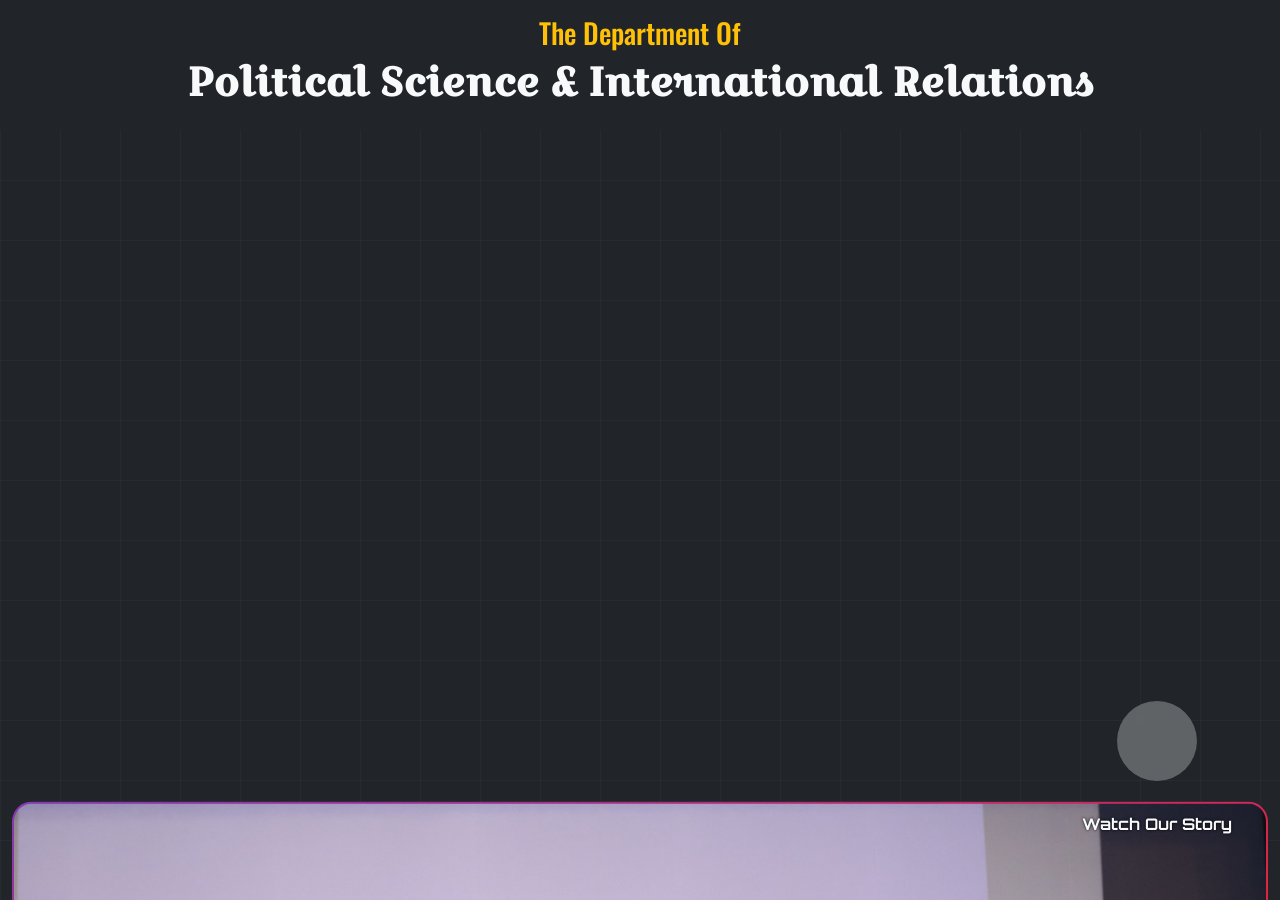
==== batch.index.html @ 078e1494 "publish" ====
<!doctype html>
<html lang="en">

<head>
    <!-- Required meta tags -->
    <meta charset="utf-8" />
    <meta name="viewport" content="width=device-width, initial-scale=1" />

    <!-- Bootstrap CSS -->
    <link href="https://cdn.jsdelivr.net/npm/bootstrap@5.0.2/dist/css/bootstrap.min.css" rel="stylesheet"
        integrity="sha384-EVSTQN3/azprG1Anm3QDgpJLIm9Nao0Yz1ztcQTwFspd3yD65VohhpuuCOmLASjC" crossorigin="anonymous" />
    <link href="https://cdn.jsdelivr.net/npm/bootstrap@5.0.2/dist/css/bootstrap.min.css" rel="stylesheet"
        integrity="sha384-EVSTQN3/azprG1Anm3QDgpJLIm9Nao0Yz1ztcQTwFspd3yD65VohhpuuCOmLASjC" crossorigin="anonymous" />
   <link rel="preconnect" href="https://fonts.googleapis.com">
<link rel="preconnect" href="https://fonts.gstatic.com" crossorigin>
<link href="https://fonts.googleapis.com/css2?family=Alfa+Slab+One&family=Allura&family=Black+Ops+One&family=Croissant+One&family=Libre+Baskerville:ital,wght@0,400..700;1,400..700&family=Lobster+Two:ital,wght@0,400;0,700;1,400;1,700&family=Orbitron:wght@400..900&family=Oswald:wght@200..700&family=Pacifico&family=Poppins:ital,wght@0,100;0,200;0,300;0,400;0,500;0,600;0,700;0,800;0,900;1,100;1,200;1,300;1,400;1,500;1,600;1,700;1,800;1,900&family=Roboto:ital,wght@0,100..900;1,100..900&family=Space+Grotesk:wght@300..700&family=Tiny5&family=Yellowtail&display=swap" rel="stylesheet">
<link rel="stylesheet" href="https://cdnjs.cloudflare.com/ajax/libs/tabler-icons/3.44.0/tabler-icons.min.css" integrity="sha512-51mlV3yV4w8hWM53dgWBoArshl8CTDwsDH0Oqzpp4JmwuIxJ3TUlMknQSgu/V2sBGZepqacbBhkVleh+9EeyhA==" crossorigin="anonymous" referrerpolicy="no-referrer" />
    <link rel="stylesheet" href="batch.style.css" />

    <title>Biswa Bangla Biswabidyalay.com</title>
    <link rel="icon" type="image/png" href="front-image/1723794255.png" />
</head>

<body class="bg-dark">
    <div class="content text-light">
        <div class="container-xxl">
            <div class="batch-head text-center py-3 position-absolute top-0 start-0 w-100 bg-dark">
                <h3 data-aos="fade-up" data-aos-duration="1000" class="text-warning">
                    The Department Of
                </h3>
                <h1 data-aos="fade-up" data-aos-duration="1500">
                    Political Science & International Relations
                </h1>
            </div>

            <div class="batch position-relative">
                <div class="video-btn position-fixed bottom-0 end-0 m-5 text-center">
                    <a href="http://127.0.0.1:5501/video.html"
                        class="fs-1 text-white p-2 rounded-circle d-inline-block"><i class="ti ti-player-play"></i></a>
                        <p class="mt-4">Watch Our Story</p>
                </div>

                <div class="marquee-container overflow-hidden">
                    <div class="marquee-content">
                        <div class="row g-5 popup">
                            <div class="col-12">
                                <img src="batch/main-1.jpeg" alt="" />
                            </div>
                            <div class="col-12 py-3 thanks">
                                <h2>
                                    A sincere thank you to all our respected Sirs and Madams for
                                    your guidance, support, and dedication. Your encouragement
                                    has made a lasting impact on our lives. We are truly
                                    grateful for everything you have taught us.
                                </h2>
                            </div>
                            <div class="col-12">
                                <img src="batch/main-2.jpeg" alt="" />
                            </div>
                            <div class="col-6">
                                <img src="batch/1.jpeg" alt="" />
                            </div>
                            <div class="col-6">
                                <img src="batch/2.jpeg" alt="" />
                            </div>
                            <div class="col-4">
                                <img src="batch/3.jpeg" alt="" />
                            </div>
                            <div class="col-4">
                                <img src="batch/4.jpeg" alt="" />
                            </div>
                            <div class="col-4">
                                <img src="batch/5.jpeg" alt="" />
                            </div>
                            <div class="col-7">
                                <img src="batch/6.jpeg" alt="" />
                            </div>
                            <div class="col-5">
                                <img src="batch/9.jpeg" alt="" />
                            </div>
                            <div class="col-12">
                                <img src="batch/10.jpeg" alt="" />
                            </div>
                            <div class="col-6">
                                <img src="batch/11.jpeg" alt="" />
                            </div>
                            <div class="col-6">
                                <img src="batch/12.jpeg" alt="" />
                            </div>
                            <div class="col-12">
                                <img src="batch/13.jpeg" alt="" />
                            </div>
                            <div class="col-4">
                                <img src="batch/14.jpeg" alt="" />
                            </div>
                            <div class="col-4">
                                <img src="batch/15.jpeg" alt="" />
                            </div>
                            <div class="col-4">
                                <img src="batch/16.jpeg" alt="" />
                            </div>
                            <div class="col-7">
                                <img src="batch/17.jpeg" alt="" />
                            </div>
                            <div class="col-5">
                                <img src="batch/18.jpeg" alt="" />
                            </div>
                            <div class="col-5">
                                <img src="batch/19.jpeg" alt="" />
                            </div>
                            <div class="col-7">
                                <img src="batch/20.jpeg" alt="" />
                            </div>
                            <div class="col-12">
                                <img src="batch/21.jpeg" alt="" />
                            </div>
                            <div class="col-6">
                                <img src="batch/22.jpeg" alt="" />
                            </div>
                            <div class="col-6">
                                <img src="batch/23.jpeg" alt="" />
                            </div>
                            <div class="col-12">
                                <img src="batch/24.jpeg" alt="" />
                            </div>
                            <div class="col-4">
                                <img src="batch/25.jpeg" alt="" />
                            </div>
                            <div class="col-4">
                                <img src="batch/26.jpeg" alt="" />
                            </div>
                            <div class="col-4">
                                <img src="batch/27.jpeg" alt="" />
                            </div>
                            <div class="col-7">
                                <img src="batch/28.jpeg" alt="" />
                            </div>
                            <div class="col-5">
                                <img src="batch/29.jpeg" alt="" />
                            </div>
                            <div class="col-5">
                                <img src="batch/30.jpeg" alt="" />
                            </div>
                            <div class="col-7">
                                <img src="batch/31.jpeg" alt="" />
                            </div>
                            <div class="col-12">
                                <img src="batch/32.jpeg" alt="" />
                            </div>
                            <div class="col-6">
                                <img src="batch/33.jpeg" alt="" />
                            </div>
                            <div class="col-6">
                                <img src="batch/34.jpeg" alt="" />
                            </div>
                            <div class="col-12">
                                <img src="batch/35.jpeg" alt="" />
                            </div>
                            <div class="col-4">
                                <img src="batch/36.jpeg" alt="" />
                            </div>
                            <div class="col-4">
                                <img src="batch/37.jpeg" alt="" />
                            </div>
                            <div class="col-4">
                                <img src="batch/38.jpeg" alt="" />
                            </div>
                            <div class="col-7">
                                <img src="batch/39.jpeg" alt="" />
                            </div>
                            <div class="col-5">
                                <img src="batch/40.jpeg" alt="" />
                            </div>
                            <div class="col-5">
                                <img src="batch/41.jpeg" alt="" />
                            </div>
                            <div class="col-7">
                                <img src="batch/42.jpeg" alt="" />
                            </div>
                            <div class="col-12">
                                <img src="batch/43.jpeg" alt="" />
                            </div>
                            <div class="col-6">
                                <img src="batch/44.jpeg" alt="" />
                            </div>
                            <div class="col-6">
                                <img src="batch/45.jpeg" alt="" />
                            </div>
                            <div class="col-12">
                                <img src="batch/46.jpeg" alt="" />
                            </div>
                            <div class="col-4">
                                <img src="batch/47.jpeg" alt="" />
                            </div>
                            <div class="col-4">
                                <img src="batch/48.jpeg" alt="" />
                            </div>
                            <div class="col-4">
                                <img src="batch/49.jpeg" alt="" />
                            </div>
                            <div class="col-7">
                                <img src="batch/50.jpeg" alt="" />
                            </div>
                            <div class="col-5">
                                <img src="batch/51.jpeg" alt="" />
                            </div>
                            <div class="col-5">
                                <img src="batch/52.jpeg" alt="" />
                            </div>
                            <div class="col-7">
                                <img src="batch/53.jpeg" alt="" />
                            </div>
                            <div class="col-12">
                                <img src="batch/54.jpeg" alt="" />
                            </div>
                            <div class="col-6">
                                <img src="batch/55.jpeg" alt="" />
                            </div>
                            <div class="col-6">
                                <img src="batch/56.jpeg" alt="" />
                            </div>
                            <div class="col-12">
                                <img src="batch/57.jpeg" alt="" />
                            </div>
                            <div class="col-7">
                                <img src="batch/61.jpeg" alt="" />
                            </div>
                            <div class="col-5">
                                <img src="batch/62.jpeg" alt="" />
                            </div>
                            <div class="col-12">
                                <img src="batch/65.jpeg" alt="" />
                            </div>
                            <div class="col-6">
                                <img src="batch/66.jpeg" alt="" />
                            </div>
                            <div class="col-6">
                                <img src="batch/67.jpeg" alt="" />
                            </div>
                            <div class="col-7">
                                <img src="batch/68.jpeg" alt="" />
                            </div>
                            <div class="col-5">
                                <img src="batch/69.jpeg" alt="" />
                            </div>
                            <div class="col-5">
                                <img src="batch/70.jpeg" alt="" />
                            </div>
                            <div class="col-7">
                                <img src="batch/71.jpeg" alt="" />
                            </div>
                            <div class="col-6">
                                <img src="batch/72.jpeg" alt="" />
                            </div>
                            <div class="col-6">
                                <img src="batch/73.jpeg" alt="" />
                            </div>
                            <div class="col-7">
                                <img src="batch/75.jpeg" alt="" />
                            </div>
                            <div class="col-5">
                                <img src="batch/76.jpeg" alt="" />
                            </div>
                            <div class="col-12">
                                <img src="batch/79.jpeg" alt="" />
                            </div>
                            <div class="col-6">
                                <img src="batch/80.jpeg" alt="" />
                            </div>
                            <div class="col-6">
                                <img src="batch/81.jpeg" alt="" />
                            </div>
                            <div class="col-4">
                                <img src="batch/83.jpeg" alt="" />
                            </div>
                            <div class="col-4">
                                <img src="batch/84.jpeg" alt="" />
                            </div>
                            <div class="col-4">
                                <img src="batch/85.jpeg" alt="" />
                            </div>
                            <div class="col-7">
                                <img src="batch/86.jpeg" alt="" />
                            </div>
                            <div class="col-5">
                                <img src="batch/87.jpeg" alt="" />
                            </div>
                            <div class="col-5">
                                <img src="batch/88.jpeg" alt="" />
                            </div>
                            <div class="col-7">
                                <img src="batch/89.jpeg" alt="" />
                            </div>
                            <div class="col-12">
                                <img src="batch/90.jpeg" alt="" />
                            </div>
                            <div class="col-6">
                                <img src="batch/91.jpeg" alt="" />
                            </div>
                            <div class="col-6">
                                <img src="batch/92.jpeg" alt="" />
                            </div>
                            <div class="col-4">
                                <img src="batch/94.jpeg" alt="" />
                            </div>
                            <div class="col-4">
                                <img src="batch/95.jpeg" alt="" />
                            </div>
                            <div class="col-4">
                                <img src="batch/96.jpeg" alt="" />
                            </div>
                            <div class="col-7">
                                <img src="batch/97.jpeg" alt="" />
                            </div>
                            <div class="col-5">
                                <img src="batch/98.jpeg" alt="" />
                            </div>
                            <div class="col-5">
                                <img src="batch/99.jpeg" alt="" />
                            </div>
                            <div class="col-7">
                                <img src="batch/100.jpeg" alt="" />
                            </div>
                            <div class="col-6">
                                <img src="batch/101.jpeg" alt="" />
                            </div>
                            <div class="col-6">
                                <img src="batch/102.jpeg" alt="" />
                            </div>
                            <div class="col-7">
                                <img src="batch/104.jpeg" alt="" />
                            </div>
                            <div class="col-5">
                                <img src="batch/105.jpeg" alt="" />
                            </div>
                            <div class="col-5">
                                <img src="batch/106.jpeg" alt="" />
                            </div>
                            <div class="col-7">
                                <img src="batch/107.jpeg" alt="" />
                            </div>
                            <div class="col-12">
                                <img src="batch/108.jpeg" alt="" />
                            </div>
                            <div class="col-6">
                                <img src="batch/109.jpeg" alt="" />
                            </div>
                            <div class="col-6">
                                <img src="batch/110.jpeg" alt="" />
                            </div>
                            <div class="col-12">
                                <img src="batch/111.jpeg" alt="" />
                            </div>
                            <div class="col-4">
                                <img src="batch/113.jpeg" alt="" />
                            </div>
                            <div class="col-4">
                                <img src="batch/114.jpeg" alt="" />
                            </div>
                            <div class="col-4">
                                <img src="batch/115.jpeg" alt="" />
                            </div>
                            <div class="col-7">
                                <img src="newimg/1.jpeg" alt="" />
                            </div>
                            <div class="col-5">
                                <img src="newimg/2.jpeg" alt="" />
                            </div>
                            <div class="col-5">
                                <img src="newimg/3.jpeg" alt="" />
                            </div>
                            <div class="col-7">
                                <img src="newimg/4.jpeg" alt="" />
                            </div>
                            <div class="col-12">
                                <img src="newimg/5.jpeg" alt="" />
                            </div>
                            <div class="col-6">
                                <img src="newimg/6.jpeg" alt="" />
                            </div>
                            <div class="col-6">
                                <img src="newimg/7.jpeg" alt="" />
                            </div>
                            <div class="col-4">
                                <img src="newimg/8.jpeg" alt="" />
                            </div>
                            <div class="col-4">
                                <img src="newimg/9.jpeg" alt="" />
                            </div>
                            <div class="col-4">
                                <img src="newimg/10.jpeg" alt="" />
                            </div>
                            <div class="col-7">
                                <img src="newimg/11.jpeg" alt="" />
                            </div>
                            <div class="col-5">
                                <img src="newimg/12.jpeg" alt="" />
                            </div>
                            <div class="col-5">
                                <img src="newimg/13.jpeg" alt="" />
                            </div>
                            <div class="col-7">
                                <img src="newimg/14.jpeg" alt="" />
                            </div>
                            <div class="col-6">
                                <img src="newimg/15.jpeg" alt="" />
                            </div>
                            <div class="col-6">
                                <img src="newimg/16.jpeg" alt="" />
                            </div>
                            <div class="col-7">
                                <img src="newimg/17.jpeg" alt="" />
                            </div>
                            <div class="col-5">
                                <img src="newimg/18.jpeg" alt="" />
                            </div>
                            <div class="col-5">
                                <img src="newimg/19.jpeg" alt="" />
                            </div>
                            <div class="col-7">
                                <img src="newimg/20.jpeg" alt="" />
                            </div>
                            <div class="col-12">
                                <img src="newimg/21.jpeg" alt="" />
                            </div>
                            <div class="col-6">
                                <img src="newimg/22.jpeg" alt="" />
                            </div>
                            <div class="col-6">
                                <img src="newimg/23.jpeg" alt="" />
                            </div>
                            <div class="col-12">
                                <img src="newimg/24.jpeg" alt="" />
                            </div>
                            <div class="col-4">
                                <img src="newimg/25.jpeg" alt="" />
                            </div>
                            <div class="col-4">
                                <img src="newimg/26.jpeg" alt="" />
                            </div>
                            <div class="col-4">
                                <img src="newimg/27.jpeg" alt="" />
                            </div>
                            <div class="col-5">
                                <img src="newimg/28.jpeg" alt="" />
                            </div>
                            <div class="col-7">
                                <img src="newimg/29.jpeg" alt="" />
                            </div>
                            <div class="col-12">
                                <img src="newimg/30.jpeg" alt="" />
                            </div>
                            <div class="col-6">
                                <img src="newimg/31.jpeg" alt="" />
                            </div>
                            <div class="col-6">
                                <img src="newimg/32.jpeg" alt="" />
                            </div>
                            <div class="col-12">
                                <img src="newimg/33.jpeg" alt="" />
                            </div>
                            <div class="col-4">
                                <img src="newimg/34.jpeg" alt="" />
                            </div>
                            <div class="col-4">
                                <img src="newimg/35.jpeg" alt="" />
                            </div>
                            <div class="col-4">
                                <img src="newimg/36.jpeg" alt="" />
                            </div>
                            <div class="col-5">
                                <img src="newimg/37.jpeg" alt="" />
                            </div>
                            <div class="col-7">
                                <img src="newimg/38.jpeg" alt="" />
                            </div>
                            <div class="col-12">
                                <img src="newimg/39.jpeg" alt="" />
                            </div>
                            <div class="col-6">
                                <img src="newimg/40.jpeg" alt="" />
                            </div>
                            <div class="col-6">
                                <img src="newimg/41.jpeg" alt="" />
                            </div>
                            <div class="col-12">
                                <img src="newimg/42.jpeg" alt="" />
                            </div>
                            <div class="col-4">
                                <img src="newimg/43.jpeg" alt="" />
                            </div>
                            <div class="col-4">
                                <img src="newimg/44.jpeg" alt="" />
                            </div>
                            <div class="col-4">
                                <img src="newimg/45.jpeg" alt="" />
                            </div>
                            <div class="col-5">
                                <img src="newimg/46.jpeg" alt="" />
                            </div>
                            <div class="col-7">
                                <img src="newimg/47.jpeg" alt="" />
                            </div>
                            <div class="col-12">
                                <img src="newimg/48.jpeg" alt="" />
                            </div>
                            <div class="col-6">
                                <img src="newimg/49.jpeg" alt="" />
                            </div>
                            <div class="col-6">
                                <img src="newimg/50.jpeg" alt="" />
                            </div>
                            <div class="col-12">
                                <img src="newimg/51.jpeg" alt="" />
                            </div>
                            <div class="col-12">
                                <h1 class="text-center">THANK YOU</h1>
                            </div>
                        </div>
                    </div>
                </div>
            </div>

            <div class="show">
                <div class="overlay"></div>
                <div class="img-show">
                    <span>X</span>
                    <img src="" />
                </div>
            </div>
        </div>
    </div>

    <div class="bg-animation">
        <span></span>
        <span></span>
        <span></span>
    </div>
    <div class="particles">
        <span></span>
        <span></span>
        <span></span>
        <span></span>
        <span></span>
        <span></span>
        <span></span>
        <span></span>
        <span></span>
        <span></span>
    </div>
    <div class="mouse-particles"></div>

    <script src="//cdnjs.cloudflare.com/ajax/libs/jquery/2.1.3/jquery.min.js"></script>
    <script src="batch.js"></script>
    <script src="https://unpkg.com/aos@2.3.1/dist/aos.js"></script>

    <script>
        AOS.init();
    </script>

    <!-- Optional JavaScript; choose one of the two! -->

    <!-- Option 1: Bootstrap Bundle with Popper -->
    <script src="https://cdn.jsdelivr.net/npm/bootstrap@5.0.2/dist/js/bootstrap.bundle.min.js"
        integrity="sha384-MrcW6ZMFYlzcLA8Nl+NtUVF0sA7MsXsP1UyJoMp4YLEuNSfAP+JcXn/tWtIaxVXM"
        crossorigin="anonymous"></script>

    <!-- Option 2: Separate Popper and Bootstrap JS -->
    <!--
    <script src="https://cdn.jsdelivr.net/npm/@popperjs/core@2.9.2/dist/umd/popper.min.js" integrity="sha384-IQsoLXl5PILFhosVNubq5LC7Qb9DXgDA9i+tQ8Zj3iwWAwPtgFTxbJ8NT4GN1R8p" crossorigin="anonymous"></script>
    <script src="https://cdn.jsdelivr.net/npm/bootstrap@5.0.2/dist/js/bootstrap.min.js" integrity="sha384-cVKIPhGWiC2Al4u+LWgxfKTRIcfu0JTxR+EQDz/bgldoEyl4H0zUF0QKbrJ0EcQF" crossorigin="anonymous"></script>
    -->
</body>

</html>
---- batch.style.css ----
*{
    margin: 0;
    padding: 0;
    box-sizing: border-box;
}
img, video{
    width: 100%;
    height: 100%;
    object-fit: cover;
    display: block;
}
ul li, ol li{
    list-style-type: none;
}
div::before, div::after{
    visibility: hidden;
    clear: both;
    content: "";
    display: table;
}
a{
    text-decoration: none;
    color: inherit;
}
.batch-head{
    z-index: 999;
}
.batch-head h3{
    font-family: "Oswald", sans-serif;
  font-optical-sizing: auto;
  font-weight: 500;
  font-style: normal;
}
.batch-head h1{
     font-family: "Croissant One", serif;
  font-weight: 700;
  font-style: normal;
}
.thanks h2{
    font-family: "Yellowtail", cursive;
  font-weight: 400;
  font-style: normal;
}
.batch img{
    padding: 2px;
    border-radius: 20px;
    object-fit: cover;
    background:linear-gradient(163deg,rgba(131, 58, 180, 1) 0%, rgba(253, 29, 29, 1) 50%, rgba(252, 176, 69, 1) 100%);
}
.marquee-container{
    height: 100vh;
    overflow: hidden;
    position: relative;
}

.marquee-content{
    position: absolute;
    width: 100%;
}
.popup img{
    cursor: pointer
}
.show{
    display: none;
    position: fixed;
    inset: 0;
    z-index: 9999;
}

.show .overlay{
    position: absolute;
    inset: 0;
    background: rgba(0,0,0,0);
    -webkit-backdrop-filter: blur(0px);
    backdrop-filter: blur(0px);
    transition: .45s ease;
}

.show .img-show{
    position: absolute;
    top: 50%;
    left: 50%;
    width: 1000px;
    max-width: 90%;
    height: 550px;
    background: #ffffff00;
    overflow: hidden;

    opacity: 0;
    transform: translate(-50%, -50%) scale(.75);

    transition:
        transform .45s cubic-bezier(.22,1,.36,1),
        opacity .35s ease;
}

.show.active .overlay{
    background: rgba(0,0,0,.75);
    -webkit-backdrop-filter: blur(10px);
    backdrop-filter: blur(10px);
}

.show.active .img-show{
    opacity: 1;
    transform: translate(-50%, -50%) scale(1);
}

.img-show img{
    width:100%;
    height:100%;
    object-fit:contain;
}

.img-show span{
    position:absolute;
    top:15px;
    right:20px;
    font-size:35px;
    color:#fff;
    cursor:pointer;
    z-index:10;
}
.video-btn{
    z-index: 999;
}
.video-btn a{
    width: 80px;
    height: 80px;
    animation: up-down .9s linear infinite alternate;
    background-color: #ffffff49;
    -webkit-backdrop-filter: blur(5px);
   backdrop-filter: blur(5px);
}
@keyframes up-down{
    from{
       transform: translateY(0) scaleX(1) scaleY(1);
       box-shadow: 0 0 10px #ffffff;
    }
    to{
        transform: translateY(20px) scaleX(1.1) scaleY(.8);
        box-shadow: 0 20px 10px -5px #000;
    }
}
body{
    margin:0;
    overflow:hidden;
    position:relative;
}

body::after{
    content:"";
    position:fixed;
    inset:0;
    z-index:-1;

    background-image:
    linear-gradient(rgba(255,255,255,.03) 1px, transparent 1px),
    linear-gradient(90deg, rgba(255,255,255,.03) 1px, transparent 1px);

    background-size:60px 60px;

    animation:gridMove 15s linear infinite;
}

@keyframes gridMove{
    from{
        transform:translateY(0);
    }
    to{
        transform:translateY(60px);
    }
}
.particles{
    position: fixed;
    inset: 0;
    overflow: hidden;
    pointer-events: none;
    z-index: 9999;
}

.particles span{
    position: absolute;
    bottom: -20px;
    width: 4px;
    height: 4px;
    background: #FFD700;
    border-radius: 50%;
    box-shadow: 0 0 10px #FFD700;
    opacity: .8;
    animation: particleUp linear infinite;
}

/* Position + Size + Speed */

.particles span:nth-child(1){
    left:5%;
    animation-duration:12s;
}

.particles span:nth-child(2){
    left:15%;
    width:6px;
    height:6px;
    animation-duration:18s;
}

.particles span:nth-child(3){
    left:25%;
    animation-duration:10s;
}

.particles span:nth-child(4){
    left:38%;
    width:5px;
    height:5px;
    animation-duration:15s;
}

.particles span:nth-child(5){
    left:50%;
    animation-duration:20s;
}

.particles span:nth-child(6){
    left:62%;
    width:7px;
    height:7px;
    animation-duration:13s;
}

.particles span:nth-child(7){
    left:72%;
    animation-duration:16s;
}

.particles span:nth-child(8){
    left:82%;
    width:5px;
    height:5px;
    animation-duration:14s;
}

.particles span:nth-child(9){
    left:90%;
    animation-duration:19s;
}

.particles span:nth-child(10){
    left:97%;
    animation-duration:11s;
}

@keyframes particleUp{
    0%{
        transform: translateY(0) scale(.5);
        opacity:0;
    }

    15%{
        opacity:.9;
    }

    100%{
        transform: translateY(-110vh) scale(1.4);
        opacity:0;
    }
}
.spark{
    position: absolute;
    width: 8px;
    height: 8px;
    border-radius: 50%;
    background: gold;
    box-shadow: 0 0 12px gold;
    animation: fadeOut .8s linear forwards;
}

@keyframes fadeOut{
    0%{
        opacity:1;
        transform:translate(-50%,-50%) scale(1);
    }

    100%{
        opacity:0;
        transform:translate(-50%,-50%) scale(0);
    }
}
.video-btn p{
      font-family: "Orbitron", sans-serif;
    font-optical-sizing: auto;
    font-weight: 700;
    font-style: normal;
  text-shadow:  0px 0px 3px #000;
}
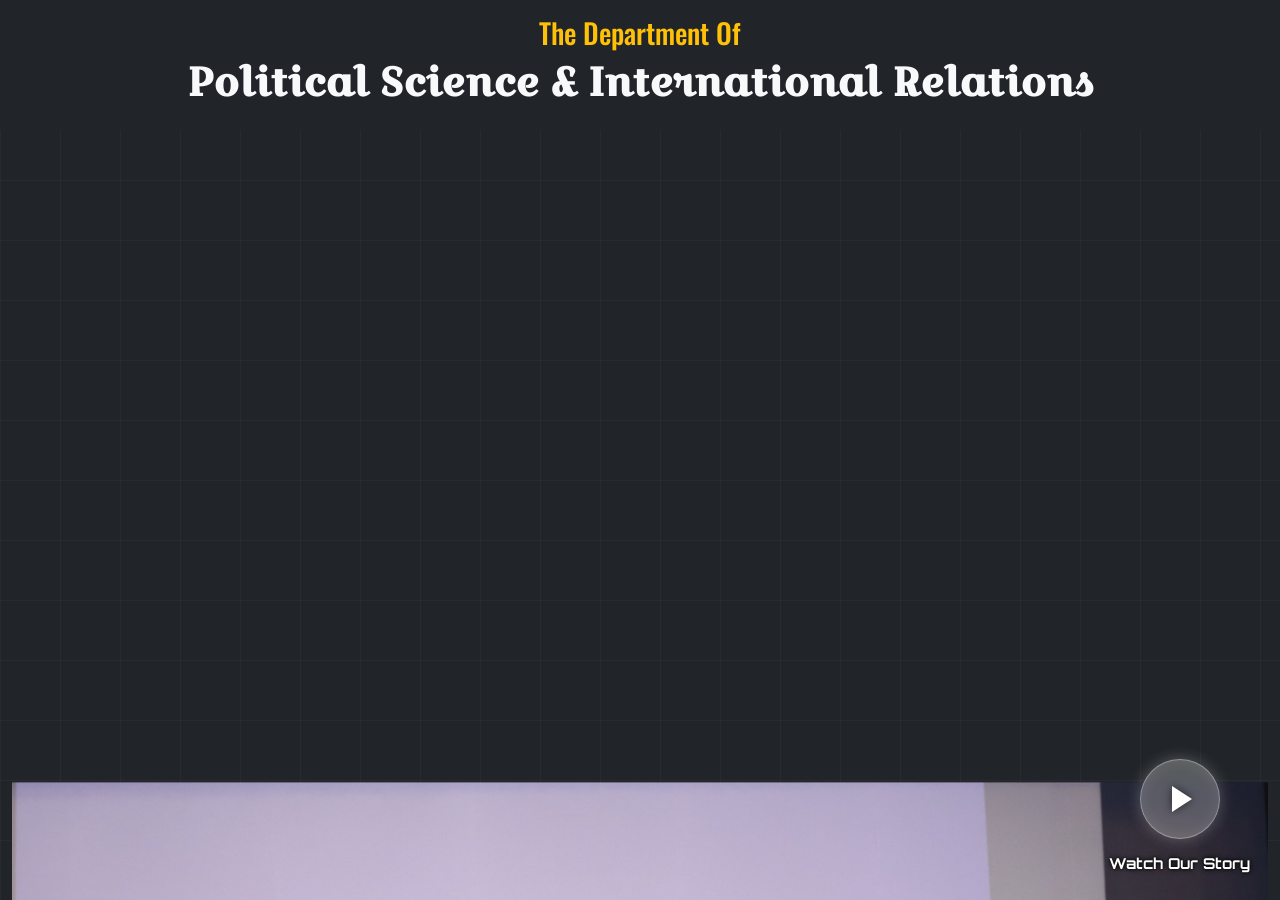
==== commit 3ea437f0: "Update video button and image sources in HTML" ====
--- a/batch.index.html
+++ b/batch.index.html
@@ -34,11 +34,23 @@
             </div>
 
             <div class="batch position-relative">
-                <div class="video-btn position-fixed bottom-0 end-0 m-5 text-center">
-                    <a href="http://127.0.0.1:5501/video.html"
-                        class="fs-1 text-white p-2 rounded-circle d-inline-block"><i class="ti ti-player-play"></i></a>
-                        <p class="mt-4">Watch Our Story</p>
-                </div>
+
+    <div class="video-btn text-center">
+
+        <a href="http://127.0.0.1:5501/video.html"
+           class="story-btn"
+           title="Watch Our Story"
+           aria-label="Watch Our Story">
+
+            <span class="play-icon"></span>
+
+        </a>
+
+        <p>Watch Our Story</p>
+
+    </div>
+
+</div>
 
                 <div class="marquee-container overflow-hidden">
                     <div class="marquee-content">
@@ -513,7 +525,97 @@
                             <div class="col-12">
                                 <img src="newimg/51.jpeg" alt="" />
                             </div>
-                            <div class="col-12">
+                            <div class="col-6">
+                                <img src="newimg/116.jpeg" alt="" />
+                            </div>
+                            <div class="col-6">
+                                <img src="newimg/117.jpeg" alt="" />
+                            </div>
+                            <div class="col-12">
+                                <img src="newimg/118.jpeg" alt="" />
+                            </div>
+                            <div class="col-4">
+                                <img src="newimg/119.jpeg" alt="" />
+                            </div>
+                            <div class="col-4">
+                                <img src="newimg/120.jpeg" alt="" />
+                            </div>
+                            <div class="col-4">
+                                <img src="newimg/121.jpeg" alt="" />
+                            </div>
+                            <div class="col-5">
+                                <img src="newimg/122.jpeg" alt="" />
+                            </div>
+                            <div class="col-7">
+                                <img src="newimg/123.jpeg" alt="" />
+                            </div>
+                            <div class="col-12">
+                                <img src="newimg/124.jpeg" alt="" />
+                            </div>
+                            <div class="col-6">
+                                <img src="newimg/125.jpeg" alt="" />
+                            </div>
+                            <div class="col-6">
+                                <img src="newimg/126.jpeg" alt="" />
+                            </div>
+                            <div class="col-12">
+                                <img src="newimg/127.jpeg" alt="" />
+                            </div>
+                            <div class="col-6">
+                                <img src="newimg/128.jpeg" alt="" />
+                            </div>
+                            <div class="col-6">
+                                <img src="newimg/129.jpeg" alt="" />
+                            </div>
+                            <div class="col-12">
+                                <img src="newimg/130.jpeg" alt="" />
+                            </div>
+                            <div class="col-4">
+                                <img src="newimg/131.jpeg" alt="" />
+                            </div>
+                            <div class="col-4">
+                                <img src="newimg/132.jpeg" alt="" />
+                            </div>
+                            <div class="col-4">
+                                <img src="newimg/133.jpeg" alt="" />
+                            </div>
+                            <div class="col-5">
+                                <img src="newimg/134.jpeg" alt="" />
+                            </div>
+                            <div class="col-7">
+                                <img src="newimg/135.jpeg" alt="" />
+                            </div>
+                            <div class="col-12">
+                                <img src="batch/WhatsApp Image 2026-09-17 at 6.28.58 PM (2).jpeg" alt="" />
+                            </div>
+                            <div class="col-4">
+                                <img src="newimg/137.jpeg" alt="" />
+                            </div>
+                            <div class="col-4">
+                                <img src="newimg/138.jpeg" alt="" />
+                            </div>
+                            <div class="col-4">
+                                <img src="newimg/139.jpeg" alt="" />
+                            </div>
+                            <div class="col-12">
+                                <img src="newimg/140.jpeg" alt="" />
+                            </div>
+                            <div class="col-4">
+                                <img src="batch/WhatsApp Image 2026-09-17 at 6.28.57 PM (1).jpeg" alt="" />
+                            </div>
+                            <div class="col-4">
+                                <img src="batch/WhatsApp Image 2026-09-17 at 6.28.57 PM (2).jpeg" alt="" />
+                            </div>
+                            <div class="col-4">
+                                <img src="batch/WhatsApp Image 2026-09-17 at 6.28.57 PM.jpeg" alt="" />
+                            </div>
+                            <div class="col-4">
+                                <img src="batch/WhatsApp Image 2026-09-17 at 6.28.58 PM (1).jpeg" alt="" />
+                            </div>
+                            <div class="col-4">
+                                <img src="batch/WhatsApp Image 2026-09-17 at 6.28.58 PM (2).jpeg" alt="" />
+                            </div>
+                            <div class="col-4">
                                 <h1 class="text-center">THANK YOU</h1>
                             </div>
                         </div>
@@ -525,7 +627,7 @@
                 <div class="overlay"></div>
                 <div class="img-show">
                     <span>X</span>
-                    <img src="" />
+                    <img src="" alt="Expanded gallery image" />
                 </div>
             </div>
         </div>
@@ -550,7 +652,7 @@
     </div>
     <div class="mouse-particles"></div>
 
-    <script src="//cdnjs.cloudflare.com/ajax/libs/jquery/2.1.3/jquery.min.js"></script>
+    <script src="https://cdnjs.cloudflare.com/ajax/libs/jquery/2.1.3/jquery.min.js"></script>
     <script src="batch.js"></script>
     <script src="https://unpkg.com/aos@2.3.1/dist/aos.js"></script>
 
@@ -572,4 +674,4 @@
     -->
 </body>
 
-</html>+</html>
--- a/batch.style.css
+++ b/batch.style.css
@@ -3,53 +3,91 @@
     padding: 0;
     box-sizing: border-box;
 }
-img, video{
+
+img,
+video{
     width: 100%;
     height: 100%;
     object-fit: cover;
     display: block;
 }
-ul li, ol li{
+
+ul li,
+ol li{
     list-style-type: none;
 }
-div::before, div::after{
+
+div::before,
+div::after{
     visibility: hidden;
     clear: both;
     content: "";
     display: table;
 }
+
 a{
     text-decoration: none;
     color: inherit;
 }
+
+
+/* ================================= */
+/*          BATCH HEADING             */
+/* ================================= */
+
 .batch-head{
     z-index: 999;
 }
+
 .batch-head h3{
     font-family: "Oswald", sans-serif;
-  font-optical-sizing: auto;
-  font-weight: 500;
-  font-style: normal;
-}
+    font-optical-sizing: auto;
+    font-weight: 500;
+    font-style: normal;
+}
+
 .batch-head h1{
-     font-family: "Croissant One", serif;
-  font-weight: 700;
-  font-style: normal;
-}
+    font-family: "Croissant One", serif;
+    font-weight: 700;
+    font-style: normal;
+}
+
 .thanks h2{
     font-family: "Yellowtail", cursive;
-  font-weight: 400;
-  font-style: normal;
-}
+    font-weight: 400;
+    font-style: normal;
+}
+
+
+/* ================================= */
+/*              PHOTOS                */
+/* ================================= */
+
 .batch img{
     padding: 2px;
     border-radius: 20px;
+
     object-fit: cover;
-    background:linear-gradient(163deg,rgba(131, 58, 180, 1) 0%, rgba(253, 29, 29, 1) 50%, rgba(252, 176, 69, 1) 100%);
-}
+
+    background:
+        linear-gradient(
+            163deg,
+            rgba(131, 58, 180, 1) 0%,
+            rgba(253, 29, 29, 1) 50%,
+            rgba(252, 176, 69, 1) 100%
+        );
+}
+
+
+/* ================================= */
+/*             MARQUEE                */
+/* ================================= */
+
 .marquee-container{
     height: 100vh;
+
     overflow: hidden;
+
     position: relative;
 }
 
@@ -57,239 +95,672 @@
     position: absolute;
     width: 100%;
 }
+
+
+/* ================================= */
+/*          PHOTO POPUP               */
+/* ================================= */
+
 .popup img{
-    cursor: pointer
-}
+    cursor: pointer;
+
+    pointer-events: auto;
+
+    -webkit-tap-highlight-color: transparent;
+}
+
+
+/* Popup main container */
+
 .show{
     display: none;
+
     position: fixed;
+
     inset: 0;
-    z-index: 9999;
-}
+
+    z-index: 99999;
+}
+
+
+/* Popup overlay */
 
 .show .overlay{
     position: absolute;
+
     inset: 0;
+
     background: rgba(0,0,0,0);
+
     -webkit-backdrop-filter: blur(0px);
     backdrop-filter: blur(0px);
+
     transition: .45s ease;
-}
+
+    pointer-events: auto;
+}
+
+
+/* Popup image box */
 
 .show .img-show{
     position: absolute;
+
     top: 50%;
     left: 50%;
+
     width: 1000px;
+
     max-width: 90%;
+
     height: 550px;
+
     background: #ffffff00;
+
     overflow: hidden;
 
     opacity: 0;
-    transform: translate(-50%, -50%) scale(.75);
+
+    transform:
+        translate(-50%, -50%)
+        scale(.75);
 
     transition:
         transform .45s cubic-bezier(.22,1,.36,1),
         opacity .35s ease;
-}
+
+    z-index: 100000;
+}
+
+
+/* Active popup */
 
 .show.active .overlay{
     background: rgba(0,0,0,.75);
+
     -webkit-backdrop-filter: blur(10px);
     backdrop-filter: blur(10px);
 }
 
 .show.active .img-show{
     opacity: 1;
-    transform: translate(-50%, -50%) scale(1);
-}
+
+    transform:
+        translate(-50%, -50%)
+        scale(1);
+}
+
+
+/* Popup image */
 
 .img-show img{
-    width:100%;
-    height:100%;
-    object-fit:contain;
-}
+    width: 100%;
+    height: 100%;
+
+    object-fit: contain;
+
+    pointer-events: none;
+}
+
+
+/* Close button */
 
 .img-show span{
-    position:absolute;
-    top:15px;
-    right:20px;
-    font-size:35px;
-    color:#fff;
-    cursor:pointer;
-    z-index:10;
-}
+    position: absolute;
+
+    top: 15px;
+    right: 20px;
+
+    font-size: 35px;
+
+    color: #fff;
+
+    cursor: pointer;
+
+    z-index: 100001;
+
+    line-height: 1;
+
+    -webkit-tap-highlight-color: transparent;
+}
+
+
+/* ================================= */
+/*        WATCH OUR STORY             */
+/* ================================= */
+
 .video-btn{
-    z-index: 999;
-}
-.video-btn a{
+    position: fixed;
+
+    right: 30px;
+    bottom: 25px;
+
+    z-index: 10000;
+
+    display: flex;
+
+    flex-direction: column;
+
+    align-items: center;
+
+    text-align: center;
+
+    pointer-events: auto;
+}
+
+
+/* Round button */
+
+.story-btn{
     width: 80px;
     height: 80px;
-    animation: up-down .9s linear infinite alternate;
-    background-color: #ffffff49;
-    -webkit-backdrop-filter: blur(5px);
-   backdrop-filter: blur(5px);
-}
+
+    display: flex;
+
+    align-items: center;
+    justify-content: center;
+
+    position: relative;
+
+    border-radius: 50%;
+
+    background:
+        rgba(255,255,255,0.25);
+
+    -webkit-backdrop-filter: blur(6px);
+    backdrop-filter: blur(6px);
+
+    border:
+        1px solid
+        rgba(255,255,255,0.35);
+
+    box-shadow:
+        0 0 15px
+        rgba(255,255,255,0.25),
+
+        inset 0 0 15px
+        rgba(255,255,255,0.10);
+
+    animation:
+        up-down .9s linear infinite alternate;
+
+    cursor: pointer;
+
+    transition: .3s ease;
+
+    -webkit-tap-highlight-color: transparent;
+
+    pointer-events: auto;
+}
+
+
+/* Hover */
+
+.story-btn:hover{
+    transform: scale(1.1);
+
+    background:
+        rgba(255,255,255,0.35);
+}
+
+
+/* Play icon */
+
+.play-icon{
+    width: 0;
+    height: 0;
+
+    border-top:
+        13px solid transparent;
+
+    border-bottom:
+        13px solid transparent;
+
+    border-left:
+        20px solid white;
+
+    margin-left: 5px;
+
+    filter:
+        drop-shadow(
+            0 0 4px
+            rgba(0,0,0,.6)
+        );
+}
+
+
+/* Story text */
+
+.video-btn p{
+    margin: 14px 0 0;
+
+    color: white;
+
+    font-family:
+        "Orbitron",
+        sans-serif;
+
+    font-optical-sizing: auto;
+
+    font-size: 15px;
+
+    font-weight: 700;
+
+    font-style: normal;
+
+    white-space: nowrap;
+
+    text-shadow:
+        0 0 3px #000,
+        0 0 6px #000;
+}
+
+
+/* ================================= */
+/*        WATCH STORY ANIMATION       */
+/* ================================= */
+
 @keyframes up-down{
+
     from{
-       transform: translateY(0) scaleX(1) scaleY(1);
-       box-shadow: 0 0 10px #ffffff;
-    }
+        transform:
+            translateY(0)
+            scale(1);
+
+        box-shadow:
+            0 0 15px
+            rgba(255,255,255,.25);
+    }
+
     to{
-        transform: translateY(20px) scaleX(1.1) scaleY(.8);
-        box-shadow: 0 20px 10px -5px #000;
-    }
-}
+        transform:
+            translateY(12px)
+            scale(1.05);
+
+        box-shadow:
+            0 15px 15px -5px
+            rgba(0,0,0,.6);
+    }
+
+}
+
+
+/* ================================= */
+/*               BODY                 */
+/* ================================= */
+
 body{
-    margin:0;
-    overflow:hidden;
-    position:relative;
-}
+   body{
+    margin: 0;
+    position: relative;
+
+    overflow-x: hidden;
+    overflow-y: auto;
+
+    min-height: 100vh;
+
+    -webkit-overflow-scrolling: touch;
+}
+}
+
+
+/* Background grid */
 
 body::after{
-    content:"";
-    position:fixed;
-    inset:0;
-    z-index:-1;
+    content: "";
+
+    position: fixed;
+
+    inset: 0;
+
+    z-index: -1;
 
     background-image:
-    linear-gradient(rgba(255,255,255,.03) 1px, transparent 1px),
-    linear-gradient(90deg, rgba(255,255,255,.03) 1px, transparent 1px);
-
-    background-size:60px 60px;
-
-    animation:gridMove 15s linear infinite;
-}
+
+        linear-gradient(
+            rgba(255,255,255,.03) 1px,
+            transparent 1px
+        ),
+
+        linear-gradient(
+            90deg,
+            rgba(255,255,255,.03) 1px,
+            transparent 1px
+        );
+
+    background-size: 60px 60px;
+
+    animation:
+        gridMove 15s linear infinite;
+}
+
+
+/* Grid animation */
 
 @keyframes gridMove{
+
     from{
-        transform:translateY(0);
-    }
+        transform:
+            translateY(0);
+    }
+
     to{
-        transform:translateY(60px);
-    }
-}
+        transform:
+            translateY(60px);
+    }
+
+}
+
+
+/* ================================= */
+/*             PARTICLES              */
+/* ================================= */
+
 .particles{
     position: fixed;
+
     inset: 0;
+
     overflow: hidden;
+
     pointer-events: none;
+
     z-index: 9999;
 }
 
 .particles span{
     position: absolute;
+
     bottom: -20px;
+
     width: 4px;
     height: 4px;
+
     background: #FFD700;
+
     border-radius: 50%;
-    box-shadow: 0 0 10px #FFD700;
+
+    box-shadow:
+        0 0 10px #FFD700;
+
     opacity: .8;
-    animation: particleUp linear infinite;
-}
-
-/* Position + Size + Speed */
+
+    animation:
+        particleUp
+        linear
+        infinite;
+
+    pointer-events: none;
+}
+
+
+/* Particle positions */
 
 .particles span:nth-child(1){
-    left:5%;
-    animation-duration:12s;
+    left: 5%;
+
+    animation-duration: 12s;
 }
 
 .particles span:nth-child(2){
-    left:15%;
-    width:6px;
-    height:6px;
-    animation-duration:18s;
+    left: 15%;
+
+    width: 6px;
+    height: 6px;
+
+    animation-duration: 18s;
 }
 
 .particles span:nth-child(3){
-    left:25%;
-    animation-duration:10s;
+    left: 25%;
+
+    animation-duration: 10s;
 }
 
 .particles span:nth-child(4){
-    left:38%;
-    width:5px;
-    height:5px;
-    animation-duration:15s;
+    left: 38%;
+
+    width: 5px;
+    height: 5px;
+
+    animation-duration: 15s;
 }
 
 .particles span:nth-child(5){
-    left:50%;
-    animation-duration:20s;
+    left: 50%;
+
+    animation-duration: 20s;
 }
 
 .particles span:nth-child(6){
-    left:62%;
-    width:7px;
-    height:7px;
-    animation-duration:13s;
+    left: 62%;
+
+    width: 7px;
+    height: 7px;
+
+    animation-duration: 13s;
 }
 
 .particles span:nth-child(7){
-    left:72%;
-    animation-duration:16s;
+    left: 72%;
+
+    animation-duration: 16s;
 }
 
 .particles span:nth-child(8){
-    left:82%;
-    width:5px;
-    height:5px;
-    animation-duration:14s;
+    left: 82%;
+
+    width: 5px;
+    height: 5px;
+
+    animation-duration: 14s;
 }
 
 .particles span:nth-child(9){
-    left:90%;
-    animation-duration:19s;
+    left: 90%;
+
+    animation-duration: 19s;
 }
 
 .particles span:nth-child(10){
-    left:97%;
-    animation-duration:11s;
-}
+    left: 97%;
+
+    animation-duration: 11s;
+}
+
+
+/* Particle animation */
 
 @keyframes particleUp{
+
     0%{
-        transform: translateY(0) scale(.5);
-        opacity:0;
+        transform:
+            translateY(0)
+            scale(.5);
+
+        opacity: 0;
     }
 
     15%{
-        opacity:.9;
+        opacity: .9;
     }
 
     100%{
-        transform: translateY(-110vh) scale(1.4);
-        opacity:0;
-    }
-}
+        transform:
+            translateY(-110vh)
+            scale(1.4);
+
+        opacity: 0;
+    }
+
+}
+
+
+/* ================================= */
+/*              SPARK                 */
+/* ================================= */
+
 .spark{
     position: absolute;
+
     width: 8px;
     height: 8px;
+
     border-radius: 50%;
+
     background: gold;
-    box-shadow: 0 0 12px gold;
-    animation: fadeOut .8s linear forwards;
-}
+
+    box-shadow:
+        0 0 12px gold;
+
+    animation:
+        fadeOut
+        .8s
+        linear
+        forwards;
+
+    pointer-events: none;
+}
+
+
+/* Spark animation */
 
 @keyframes fadeOut{
+
     0%{
-        opacity:1;
-        transform:translate(-50%,-50%) scale(1);
+        opacity: 1;
+
+        transform:
+            translate(-50%,-50%)
+            scale(1);
     }
 
     100%{
-        opacity:0;
-        transform:translate(-50%,-50%) scale(0);
-    }
-}
-.video-btn p{
-      font-family: "Orbitron", sans-serif;
-    font-optical-sizing: auto;
-    font-weight: 700;
-    font-style: normal;
-  text-shadow:  0px 0px 3px #000;
-}+        opacity: 0;
+
+        transform:
+            translate(-50%,-50%)
+            scale(0);
+    }
+
+}
+
+
+/* ================================= */
+/*              MOBILE                */
+/* ================================= */
+
+@media (max-width: 768px){
+
+    /* Watch Story */
+
+    .video-btn{
+
+        right: 15px;
+
+        bottom: 15px;
+
+        z-index: 10000;
+    }
+
+    .story-btn{
+
+        width: 60px;
+
+        height: 60px;
+    }
+
+    .play-icon{
+
+        border-top-width: 10px;
+
+        border-bottom-width: 10px;
+
+        border-left-width: 16px;
+
+        margin-left: 4px;
+    }
+
+    .video-btn p{
+
+        margin-top: 9px;
+
+        font-size: 11px;
+
+        white-space: nowrap;
+    }
+
+
+    /* Popup */
+
+    .show .img-show{
+
+        width: 95%;
+
+        max-width: 95%;
+
+        height: 70vh;
+
+        max-height: 70vh;
+    }
+
+    .img-show span{
+
+        top: 10px;
+
+        right: 12px;
+
+        font-size: 30px;
+    }
+
+
+    /* Mobile photo click */
+
+    .popup,
+    .popup img{
+
+        pointer-events: auto;
+
+        touch-action: manipulation;
+    }
+
+}
+
+
+/* ================================= */
+/*        SMALL MOBILE SCREEN         */
+/* ================================= */
+
+@media (max-width: 480px){
+
+    .video-btn{
+
+        right: 10px;
+
+        bottom: 10px;
+    }
+
+    .story-btn{
+
+        width: 55px;
+
+        height: 55px;
+    }
+
+    .play-icon{
+
+        border-top-width: 9px;
+
+        border-bottom-width: 9px;
+
+        border-left-width: 14px;
+    }
+
+    .video-btn p{
+
+        font-size: 10px;
+
+        margin-top: 7px;
+    }
+
+}
